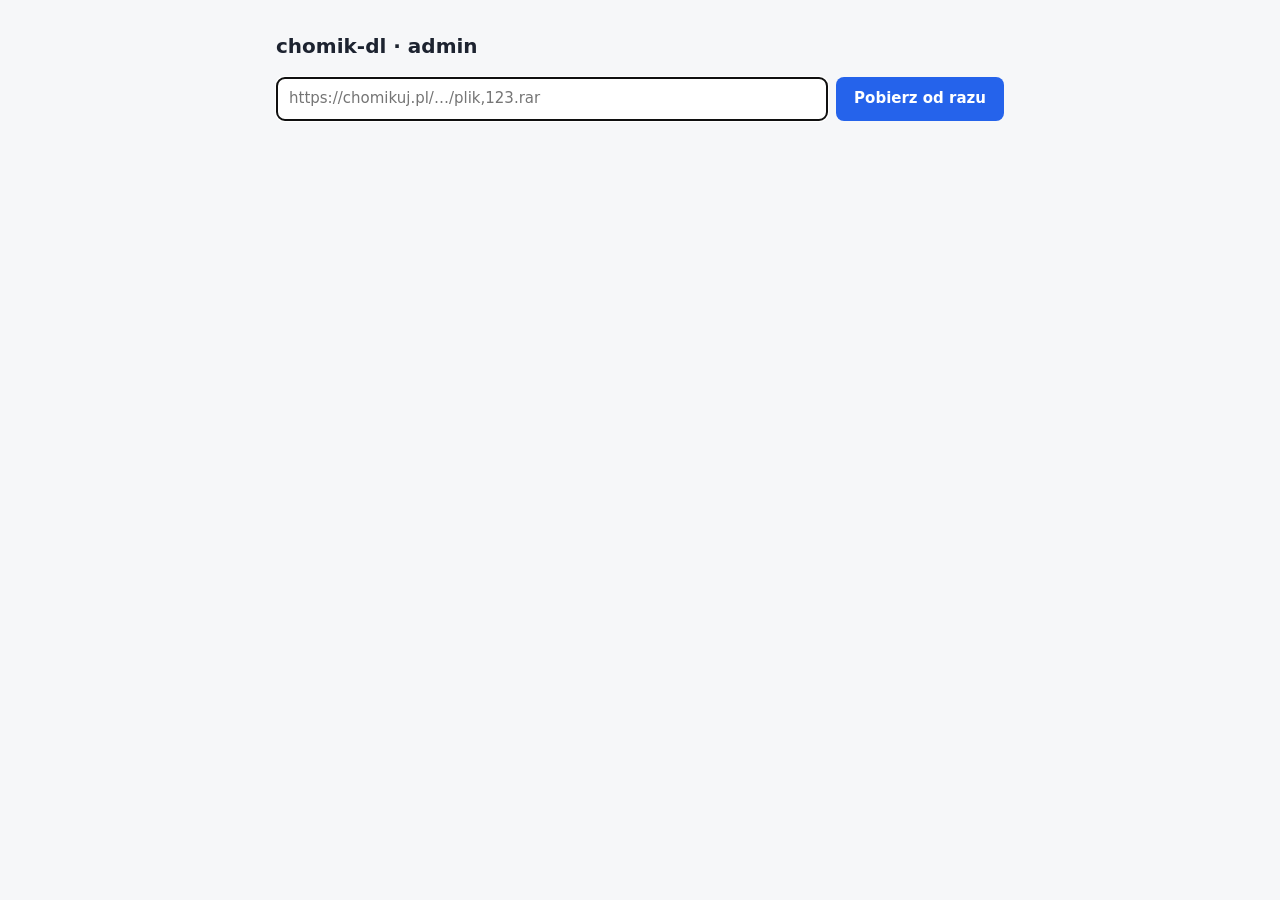
==== app/templates/admin.html @ 09d5fe81 "feat: request form, admin page with accept/reject Co-Authored-By: Claude Opus 5.5 <noreply@anthropic" ====
<!doctype html>
<html lang="pl">
<head>
<meta charset="utf-8">
<meta name="viewport" content="width=device-width, initial-scale=1">
<title>chomik-dl · admin</title>
<style>
  :root { --bg:#f6f7f9; --card:#fff; --fg:#1d2330; --muted:#6b7280; --line:#e5e7eb; --accent:#2563eb; --ok:#16a34a; --err:#dc2626; }
  @media (prefers-color-scheme: dark) { :root { --bg:#0f1115; --card:#181b22; --fg:#e6e8ee; --muted:#9aa1ad; --line:#2a2f3a; --accent:#5b8cff; --ok:#3ecf74; --err:#ff6b6b; } }
  * { box-sizing: border-box; }
  body { margin:0; font:15px/1.45 system-ui, sans-serif; background:var(--bg); color:var(--fg); }
  main { max-width: 760px; margin: 0 auto; padding: 32px 16px; }
  h1 { font-size: 20px; margin: 0 0 16px; }
  form { display:flex; gap:8px; }
  input[name=url] { flex:1; min-width:0; padding:10px 12px; font:inherit; color:inherit; background:var(--card); border:1px solid var(--line); border-radius:8px; }
  button { padding:10px 18px; font:inherit; font-weight:600; color:#fff; background:var(--accent); border:0; border-radius:8px; cursor:pointer; }
  button:disabled { opacity:.6; cursor:default; }
  #msg { min-height:1.4em; margin:8px 0 20px; color:var(--err); font-size:14px; }
  ul { list-style:none; padding:0; margin:0; display:grid; gap:8px; }
  li { background:var(--card); border:1px solid var(--line); border-radius:8px; padding:10px 12px; }
  .top { display:flex; justify-content:space-between; gap:12px; }
  .name { font-weight:600; overflow-wrap:anywhere; }
  .status { font-size:13px; color:var(--muted); white-space:nowrap; }
  .done .status { color:var(--ok); } .failed .status { color:var(--err); }
  .sub { font-size:13px; color:var(--muted); overflow-wrap:anywhere; margin-top:2px; }
  .err { font-size:13px; color:var(--err); margin-top:4px; }
  progress { width:100%; height:6px; margin-top:6px; accent-color:var(--accent); }
  .who { font-size:13px; color:var(--muted); margin-top:2px; }
  .desc { font-size:13px; margin-top:4px; white-space:pre-line; overflow-wrap:anywhere; }
  .desc.clamped { display:-webkit-box; -webkit-line-clamp:3; -webkit-box-orient:vertical; overflow:hidden; }
  .more { background:none; color:var(--accent); padding:0; font-size:13px; font-weight:500; }
  .waiting .status { color:#d97706; } .rejected .status { color:var(--err); }
  .actions { display:flex; gap:8px; margin-top:8px; }
  .actions button { padding:6px 12px; font-size:13px; }
  .actions .reject { background:var(--err); }

  @media (max-width:520px) { form { flex-wrap:wrap; } input[name=name] { flex:1; } }
  .empty { color:var(--muted); font-size:14px; }
</style>
</head>
<body>
<main>
  <h1>chomik-dl · admin</h1>
  <form id="f">
    <input name="url" type="url" required placeholder="https://chomikuj.pl/…/plik,123.rar" autocomplete="off" autofocus>
    <button type="submit">Pobierz od razu</button>
  </form>
  <div id="msg" role="status"></div>
  <ul id="jobs"></ul>
</main>
<script>
const LABELS = {waiting: "czeka na akceptację", rejected: "odrzucone", queued: "w kolejce", resolving: "łączenie…", downloading: "pobieranie", done: "gotowe", failed: "błąd"};
const fmt = b => b == null ? "?" : b < 1048576 ? (b / 1024).toFixed(0) + " KB" : (b / 1048576).toFixed(1) + " MB";

function el(tag, cls, text) { const e = document.createElement(tag); if (cls) e.className = cls; if (text != null) e.textContent = text; return e; }

function render(jobs) {
  const ul = document.getElementById("jobs");
  ul.replaceChildren();
  if (!jobs.length) { ul.append(el("li", "empty", "Brak próśb.")); return; }
  const rank = j => j.status === "waiting" ? 0 : 1;
  jobs = jobs.slice().sort((x, y) => rank(x) - rank(y) || y.id - x.id);
  for (const j of jobs) {
    const li = el("li", j.status);
    const top = el("div", "top");
    top.append(el("span", "name", j.filename || j.name || decodeURIComponent(j.url.split("/").pop())));
    let status = LABELS[j.status] || j.status;
    if (j.status === "downloading") status += j.bytes_total ? ` ${Math.floor(100 * j.bytes_done / j.bytes_total)}%` : ` ${fmt(j.bytes_done)}`;
    if (j.status === "done") status += ` · ${fmt(j.bytes_done)}`;
    top.append(el("span", "status", status));
    li.append(top);
    const meta = [j.size_text, j.folder].filter(Boolean).join(" · ");
    if (meta) li.append(el("div", "sub", meta));
    if (j.requested_by) li.append(el("div", "who", "prosi: " + j.requested_by));
    if (j.description) li.append(describe(j.description));
    li.append(el("div", "sub", j.url));
    if (j.status === "downloading") {
      const p = el("progress");
      if (j.bytes_total) { p.max = j.bytes_total; p.value = j.bytes_done; }
      li.append(p);
    }
    if (j.status === "failed" && j.error_message) li.append(el("div", "err", j.error_message));
    if (j.status === "waiting") li.append(actions([["Akceptuj", "accept", ""], ["Odrzuć", "reject", "reject"]], j));
    if (j.status === "failed") li.append(actions([["Ponów", "retry", ""]], j));
    ul.append(li);
  }
}

function actions(defs, j) {
  const box = el("div", "actions");
  for (const [label, action, cls] of defs) {
    const b = el("button", cls, label);
    b.type = "button";
    b.addEventListener("click", async () => {
      b.disabled = true;
      try {
        const r = await fetch(`admin/requests/${j.id}/${action}`, {method: "POST"});
        if (!r.ok) document.getElementById("msg").textContent = (await r.json()).detail || "Błąd";
      } catch (e) { document.getElementById("msg").textContent = "Brak połączenia z serwerem"; }
      await refresh();
    });
    box.append(b);
  }
  return box;
}

function describe(text) {
  const wrap = el("div");
  const d = el("div", "desc clamped", text);
  wrap.append(d);
  if (text.split("\n").length > 3 || text.length > 200) {
    const b = el("button", "more", "więcej");
    b.type = "button";
    b.addEventListener("click", () => { const c = d.classList.toggle("clamped"); b.textContent = c ? "więcej" : "mniej"; });
    wrap.append(b);
  }
  return wrap;
}

async function refresh() {
  try { render(await (await fetch("requests")).json()); } catch (e) { /* server restarting */ }
}

document.getElementById("f").addEventListener("submit", async (e) => {
  e.preventDefault();
  const form = e.target, msg = document.getElementById("msg"), btn = form.querySelector("button");
  btn.disabled = true; msg.textContent = "";
  try {
    const r = await fetch("admin/requests", {method: "POST", body: new FormData(form)});
    if (!r.ok) { msg.textContent = (await r.json()).detail || "Błąd"; return; }
    form.elements.url.value = "";
    await refresh();
  } catch (err) {
    msg.textContent = "Brak połączenia z serwerem";
  } finally { btn.disabled = false; }
});

refresh();
setInterval(refresh, 2000);
</script>
</body>
</html>
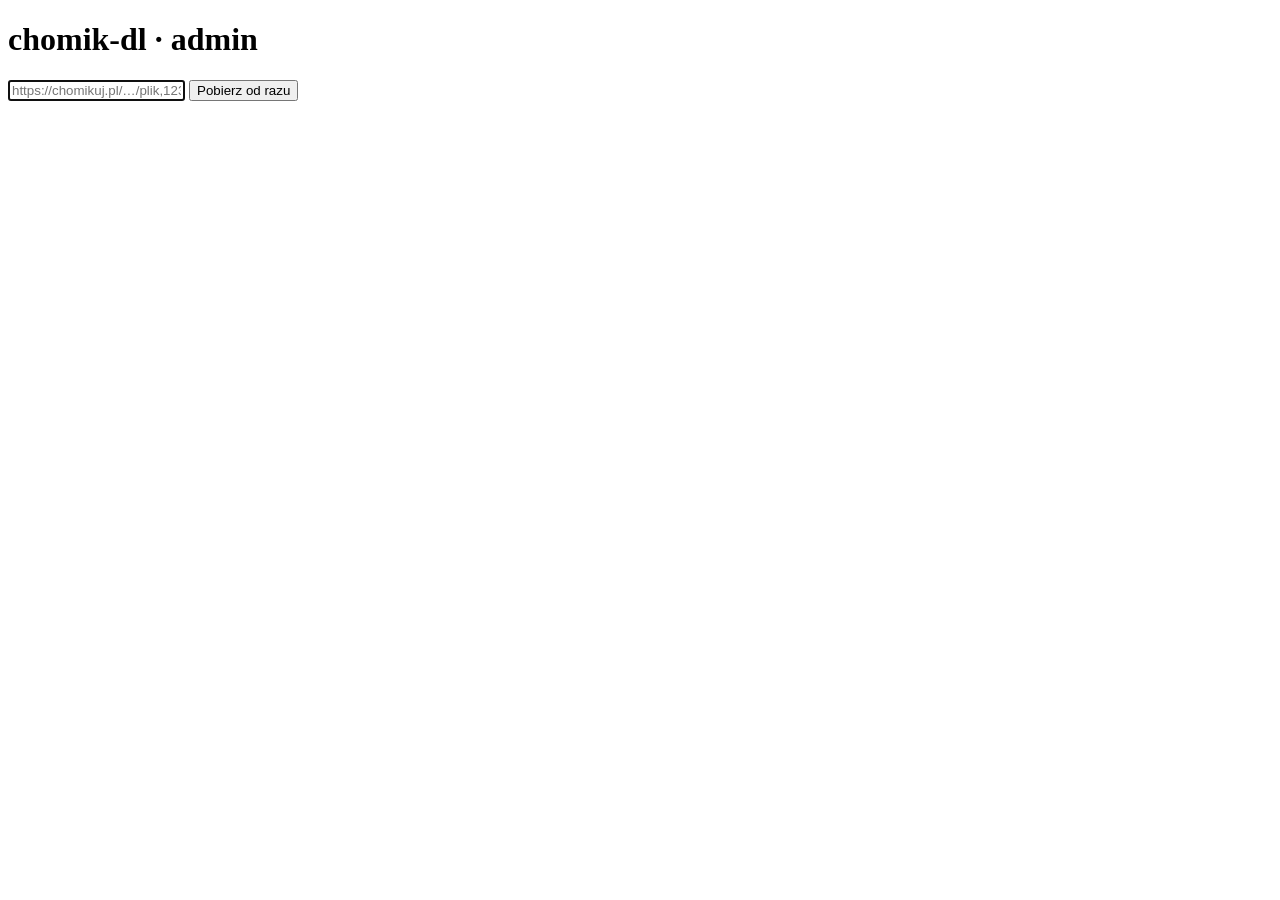
==== commit b56d8674: "fix: admin link bounce page, shared page assets, token hardening Co-Authored-By: Claude Opus 5.5 <no" ====
--- a/app/templates/admin.html
+++ b/app/templates/admin.html
@@ -4,42 +4,10 @@
 <meta charset="utf-8">
 <meta name="viewport" content="width=device-width, initial-scale=1">
 <title>chomik-dl · admin</title>
-<style>
-  :root { --bg:#f6f7f9; --card:#fff; --fg:#1d2330; --muted:#6b7280; --line:#e5e7eb; --accent:#2563eb; --ok:#16a34a; --err:#dc2626; }
-  @media (prefers-color-scheme: dark) { :root { --bg:#0f1115; --card:#181b22; --fg:#e6e8ee; --muted:#9aa1ad; --line:#2a2f3a; --accent:#5b8cff; --ok:#3ecf74; --err:#ff6b6b; } }
-  * { box-sizing: border-box; }
-  body { margin:0; font:15px/1.45 system-ui, sans-serif; background:var(--bg); color:var(--fg); }
-  main { max-width: 760px; margin: 0 auto; padding: 32px 16px; }
-  h1 { font-size: 20px; margin: 0 0 16px; }
-  form { display:flex; gap:8px; }
-  input[name=url] { flex:1; min-width:0; padding:10px 12px; font:inherit; color:inherit; background:var(--card); border:1px solid var(--line); border-radius:8px; }
-  button { padding:10px 18px; font:inherit; font-weight:600; color:#fff; background:var(--accent); border:0; border-radius:8px; cursor:pointer; }
-  button:disabled { opacity:.6; cursor:default; }
-  #msg { min-height:1.4em; margin:8px 0 20px; color:var(--err); font-size:14px; }
-  ul { list-style:none; padding:0; margin:0; display:grid; gap:8px; }
-  li { background:var(--card); border:1px solid var(--line); border-radius:8px; padding:10px 12px; }
-  .top { display:flex; justify-content:space-between; gap:12px; }
-  .name { font-weight:600; overflow-wrap:anywhere; }
-  .status { font-size:13px; color:var(--muted); white-space:nowrap; }
-  .done .status { color:var(--ok); } .failed .status { color:var(--err); }
-  .sub { font-size:13px; color:var(--muted); overflow-wrap:anywhere; margin-top:2px; }
-  .err { font-size:13px; color:var(--err); margin-top:4px; }
-  progress { width:100%; height:6px; margin-top:6px; accent-color:var(--accent); }
-  .who { font-size:13px; color:var(--muted); margin-top:2px; }
-  .desc { font-size:13px; margin-top:4px; white-space:pre-line; overflow-wrap:anywhere; }
-  .desc.clamped { display:-webkit-box; -webkit-line-clamp:3; -webkit-box-orient:vertical; overflow:hidden; }
-  .more { background:none; color:var(--accent); padding:0; font-size:13px; font-weight:500; }
-  .waiting .status { color:#d97706; } .rejected .status { color:var(--err); }
-  .actions { display:flex; gap:8px; margin-top:8px; }
-  .actions button { padding:6px 12px; font-size:13px; }
-  .actions .reject { background:var(--err); }
-
-  @media (max-width:520px) { form { flex-wrap:wrap; } input[name=name] { flex:1; } }
-  .empty { color:var(--muted); font-size:14px; }
-</style>
+<link rel="stylesheet" href="/static/style.css">
 </head>
 <body>
-<main>
+<main data-post="/admin/requests" data-admin="1">
   <h1>chomik-dl · admin</h1>
   <form id="f">
     <input name="url" type="url" required placeholder="https://chomikuj.pl/…/plik,123.rar" autocomplete="off" autofocus>
@@ -48,95 +16,6 @@
   <div id="msg" role="status"></div>
   <ul id="jobs"></ul>
 </main>
-<script>
-const LABELS = {waiting: "czeka na akceptację", rejected: "odrzucone", queued: "w kolejce", resolving: "łączenie…", downloading: "pobieranie", done: "gotowe", failed: "błąd"};
-const fmt = b => b == null ? "?" : b < 1048576 ? (b / 1024).toFixed(0) + " KB" : (b / 1048576).toFixed(1) + " MB";
-
-function el(tag, cls, text) { const e = document.createElement(tag); if (cls) e.className = cls; if (text != null) e.textContent = text; return e; }
-
-function render(jobs) {
-  const ul = document.getElementById("jobs");
-  ul.replaceChildren();
-  if (!jobs.length) { ul.append(el("li", "empty", "Brak próśb.")); return; }
-  const rank = j => j.status === "waiting" ? 0 : 1;
-  jobs = jobs.slice().sort((x, y) => rank(x) - rank(y) || y.id - x.id);
-  for (const j of jobs) {
-    const li = el("li", j.status);
-    const top = el("div", "top");
-    top.append(el("span", "name", j.filename || j.name || decodeURIComponent(j.url.split("/").pop())));
-    let status = LABELS[j.status] || j.status;
-    if (j.status === "downloading") status += j.bytes_total ? ` ${Math.floor(100 * j.bytes_done / j.bytes_total)}%` : ` ${fmt(j.bytes_done)}`;
-    if (j.status === "done") status += ` · ${fmt(j.bytes_done)}`;
-    top.append(el("span", "status", status));
-    li.append(top);
-    const meta = [j.size_text, j.folder].filter(Boolean).join(" · ");
-    if (meta) li.append(el("div", "sub", meta));
-    if (j.requested_by) li.append(el("div", "who", "prosi: " + j.requested_by));
-    if (j.description) li.append(describe(j.description));
-    li.append(el("div", "sub", j.url));
-    if (j.status === "downloading") {
-      const p = el("progress");
-      if (j.bytes_total) { p.max = j.bytes_total; p.value = j.bytes_done; }
-      li.append(p);
-    }
-    if (j.status === "failed" && j.error_message) li.append(el("div", "err", j.error_message));
-    if (j.status === "waiting") li.append(actions([["Akceptuj", "accept", ""], ["Odrzuć", "reject", "reject"]], j));
-    if (j.status === "failed") li.append(actions([["Ponów", "retry", ""]], j));
-    ul.append(li);
-  }
-}
-
-function actions(defs, j) {
-  const box = el("div", "actions");
-  for (const [label, action, cls] of defs) {
-    const b = el("button", cls, label);
-    b.type = "button";
-    b.addEventListener("click", async () => {
-      b.disabled = true;
-      try {
-        const r = await fetch(`admin/requests/${j.id}/${action}`, {method: "POST"});
-        if (!r.ok) document.getElementById("msg").textContent = (await r.json()).detail || "Błąd";
-      } catch (e) { document.getElementById("msg").textContent = "Brak połączenia z serwerem"; }
-      await refresh();
-    });
-    box.append(b);
-  }
-  return box;
-}
-
-function describe(text) {
-  const wrap = el("div");
-  const d = el("div", "desc clamped", text);
-  wrap.append(d);
-  if (text.split("\n").length > 3 || text.length > 200) {
-    const b = el("button", "more", "więcej");
-    b.type = "button";
-    b.addEventListener("click", () => { const c = d.classList.toggle("clamped"); b.textContent = c ? "więcej" : "mniej"; });
-    wrap.append(b);
-  }
-  return wrap;
-}
-
-async function refresh() {
-  try { render(await (await fetch("requests")).json()); } catch (e) { /* server restarting */ }
-}
-
-document.getElementById("f").addEventListener("submit", async (e) => {
-  e.preventDefault();
-  const form = e.target, msg = document.getElementById("msg"), btn = form.querySelector("button");
-  btn.disabled = true; msg.textContent = "";
-  try {
-    const r = await fetch("admin/requests", {method: "POST", body: new FormData(form)});
-    if (!r.ok) { msg.textContent = (await r.json()).detail || "Błąd"; return; }
-    form.elements.url.value = "";
-    await refresh();
-  } catch (err) {
-    msg.textContent = "Brak połączenia z serwerem";
-  } finally { btn.disabled = false; }
-});
-
-refresh();
-setInterval(refresh, 2000);
-</script>
+<script src="/static/requests.js"></script>
 </body>
 </html>
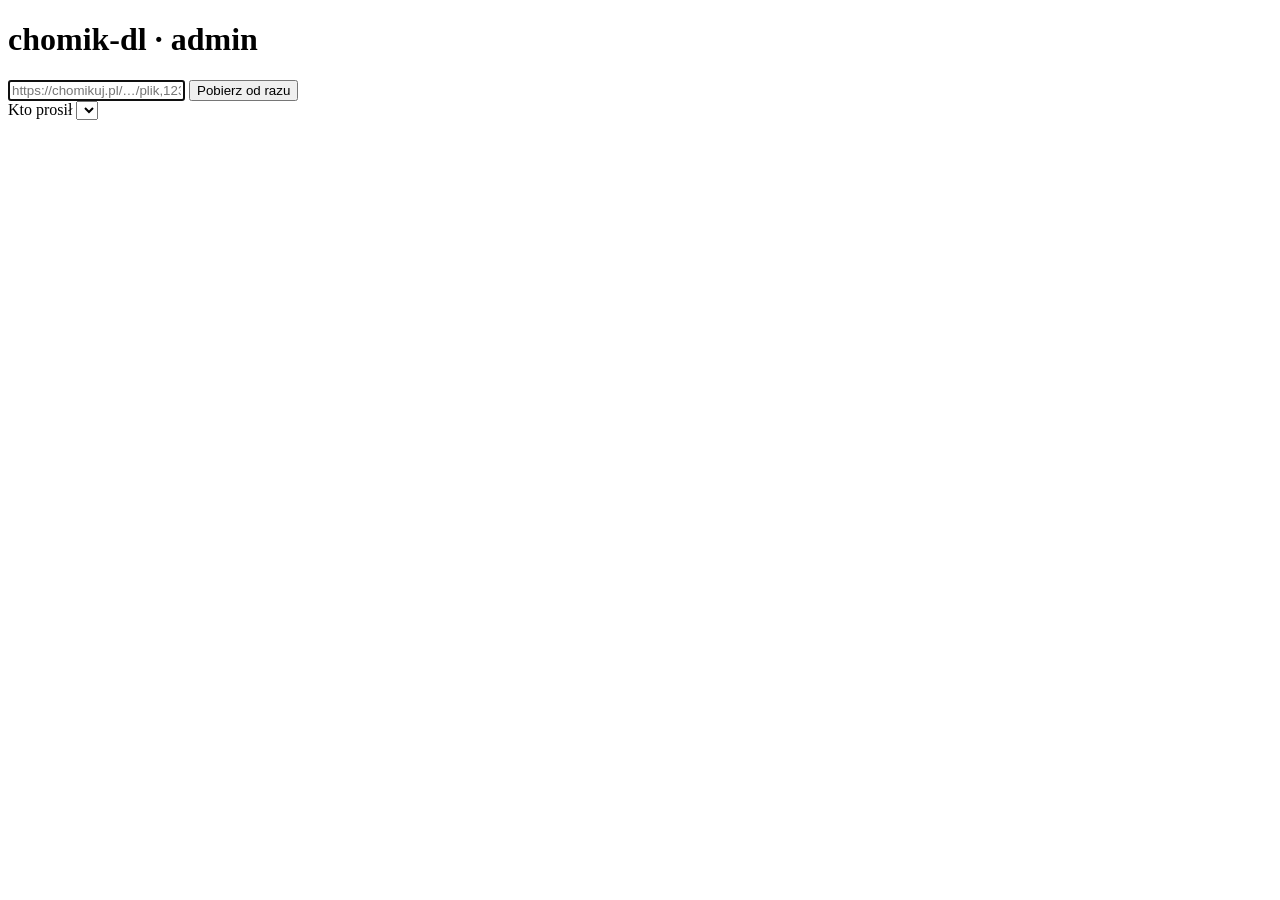
==== commit 978ec351: "feat: tabs, requester filter and name suggestions on the request list Co-Authored-By: Claude Opus 5." ====
--- a/app/templates/admin.html
+++ b/app/templates/admin.html
@@ -14,8 +14,13 @@
     <button type="submit">Pobierz od razu</button>
   </form>
   <div id="msg" role="status"></div>
+  <div class="listbar">
+    <nav id="tabs" role="tablist" aria-label="Status"></nav>
+    <label class="whofilter">Kto prosił <select id="who"></select></label>
+  </div>
   <ul id="jobs"></ul>
 </main>
+<script src="/static/list-logic.js"></script>
 <script src="/static/requests.js"></script>
 </body>
 </html>
